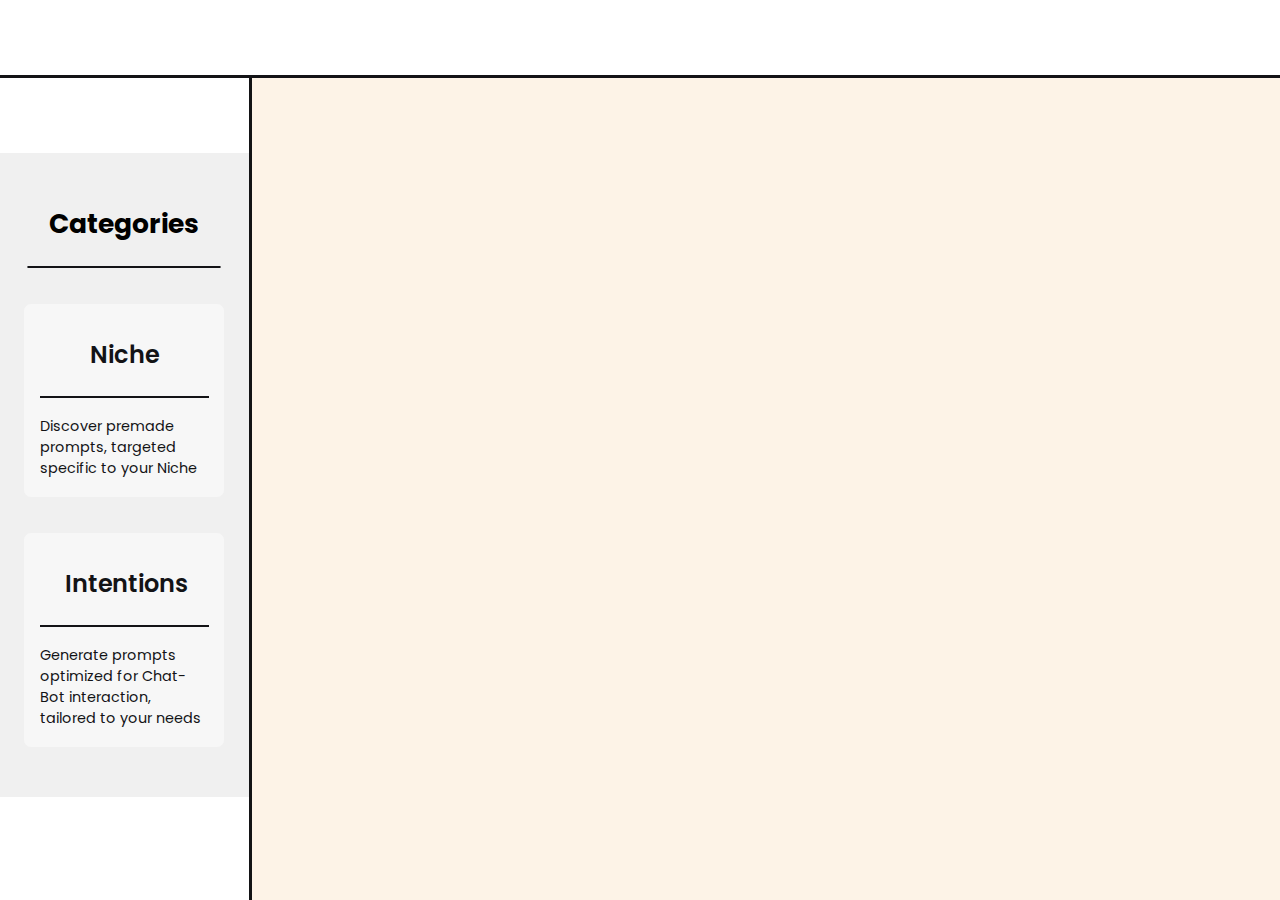
==== semanticlabs/index.html @ 4fd490f4 "Pending changes exported from your codespace" ====
<!DOCTYPE html>
<html lang="en">
    <head>
        <meta charset="UTF-8">
        <meta http-equiv="X-UA-Compatible" content="IE=edge">
        <meta name="viewport" content="width=device-width, initial-scale=1.0">
        <title>Prompt Generation- Semantic-Labs</title>
        <meta name="title" content="SemanticLabs">
        <meta name="description" content="Create, improve and customize your
            prompts with Semantic Labs">
        <meta name="keywords" content="Artificial intelligents, prompts,
            chatgpt">
        <meta name="robots" content="index, follow">
        <meta http-equiv="Content-Type" content="text/html; charset=utf-8">
        <meta name="language" content="English">
        <meta name="author" content="Hakan Sermet, Asher Arell">
        <link href="style.css" rel="stylesheet">
        <link href="style.css" rel="stylesheet">
    </head>
    <body>
        <div class="parent">
            <div class="div1">
                <a href="index.html"><img src="" alt="logo"></a>
            </div>
            <div class="div2">

                <div class="categories">
                    <h5>Categories</h5>
                    <hr>
                    <div class="sub-categories">
                        <a href="sub-files/niche.html"><p>Niche</p></a>
                        <hr>
                        <p class="description">Discover premade prompts,
                            targeted specific to your Niche</p>
                    </div>
                    <div class="sub-categories">
                        <a href="sub-files/intentions.html"><p>Intentions</p></a>
                        <hr>
                        <p class="description">Generate prompts optimized for
                            Chat-Bot interaction, tailored to your needs</p>
                    </div>
                </div>
            </div>

            <div class="div3">
                <div class="main-sub-cont">
                    <div class="m-s-c-1">

                    </div>
                    <div class="m-s-c-2">

                    </div>
                </div>
            </div>
        </div>


    </body>
</html>
---- semanticlabs/style.css ----
/* main css for the index.html file*/

@import url("https://fonts.googleapis.com/css2?family=Poppins:wght@200;400;700&display=swap");

:root {
  --bg-color: #f1f3f6;
  --side-bar-bg: #f8f3f1;
  --color: #131316;
  --border-clr: #ede6e3;
  --hover-bg: #86cef9;
  --sub-categories-bg: #ede6e3;
}

* {
  font-family: "Poppins";
}

body {
  font-weight: 500;
  font-size: 21px;
  background-color: #FDF3E7;
  margin: 0;
  overflow-x: hidden;
}

img {
  border-radius: 10px;
}

.paret {
  display: grid;
  grid-template-columns: auto 1fr;
  grid-template-rows: auto auto;
  grid-column-gap: 0px;
  grid-row-gap: 0px;
  height: 97vh;
  color: var(--color);
}

.div1 {
  z-index: 1000000000;
  position: fixed;
  top: 0;
  left: 0;
  right: 0;
  height: 75px;
  grid-area: 1 / 1 / 2 / 3;
  width: 100%;
  background: white;
  display: flex;
  justify-content: space-around;
  align-items: center;
  border-bottom: 3px solid  #131316;
  overflow-x: hidden;
  cursor: pointer;
}

    .header-container {
      position: relative;
      z-index: 23877545678765;
      background: #f0f0f0;
      padding: 0px 55px 0px 55px;
    }

      h3 {
        z-index: 2220000000000000;
        border-radius: 18px;
        padding: 7.5px 55px;
        background: #e6e6e6;
        transition: background 300ms ease 70ms;
      }

      h3 span {
          margin: 0px 10px;
        }
      
      span {
        transition: all 330ms ease 200ms;
      }
      
      .header-container:hover span {
        margin: 0 20px 0 14px;
        opacity: 0.9;
      }

        .div1 > a {
          position: absolute;
          visibility: hidden;
        }

.div2 {
  z-index: 100;
  position: fixed;
  height: 94vh;
  left: 0;
  top: 7.7vh;
  grid-area: 2 / 1 / 3 / 2;
  background: white;
  border-top: solid 3px #131316;
  border-right: solid 3px #131315;
  /*
    border-right: solid 3.5px var(--border-clr);
    border-bottom: solid 3.5px var(--border-clr); 
    */
}

    .svg-logos {
      display: flex;
      flex-direction: column;
      justify-content: space-evenly;
      height: 270px;
      background: #f0f0f0;
      margin: 25vh 0 0 0;
    }

    .svg-logos > * {
      border-radius: 20px;
      background-color: #f2f2f2;
      transition: background 200ms ease 20ms;
    }

    .svg-logos hr {
      border: 2px solid #131315;
      z-index: 100;
      margin: 0 17px 0 17px;
    }

      .niche-logo {
        margin: 0px 23px;
      }

        .niche-logo:hover {
          background: #e6e6e6;
        }

      .intention-logo {
        margin: 0px 23px;
      }

        .intention-logo:hover {
          background: #e6e6e6;
        }

.categories {
  /* width: 80.4%;
  */
  max-width: 200px;
  background: #F0F0F0;
  padding: 6.5px 1.9vw 2.5vh 1.9vw;
  margin: 9vh 0 0 0;
  font-size: 2rem;
  text-align: center;
}

.categories > hr {
  border: 1px solid #131316;
  margin: -2.5vh 3px 0.3vh 3px;
  border-radius: 10px;
}

.categories > .sub-categories > a > p {
  font-weight: 600;
  font-size: 1.5rem;
  padding: 1vh 2vw;
  border-radius: 0px;
  transition: background 400ms ease 50ms;
}

.categories > .sub-categories > a {
  text-decoration: none;
  color: var(--color);
}

.categories > .sub-categories > a > p:hover {
  background: #EFF0F8;
}

#niche:hover .sub-categories {
  box-shadow: 12px 11.5px 22px 4.5px #c5c9ee;
}

  .sub-categories {
    border-radius: 7px;
    background: #f7f7f7;
    padding: 0.004vh 1.2vw 2vh 1.2vw;
    margin: 4vh 0 3vh 0;
  }

    .description {
      font-weight: 400;
      display: flex;
      flex-direction: column;
      align-items: center;
      font-size: 0.9rem;
      text-align: left;
      height: auto;
      width: 13svw;
      margin: -1vh 0 0 0;
      color: #131316;
    }

        .sub-categories > hr {
          margin: -1vh 0 3vh 0;
          border: solid 1.5px var(--color);
        }


.div3 {
  position: absolute;
  top: 4vh;
  left: 17.5vw;
  grid-area: 2 / 2 / 3 / 3;
  z-index: 10;
  overflow-x: hidden;
  cursor: pointer;
  background-color: #FDF3E7;
  padding: 0 6vw 0 0;

}

.all-niches {
  margin: 10vh 0 0 95px;
  border-radius: 0px;
  z-index: 200;
  overflow-y: scroll;
}

.all-sections-container {
  margin: 0 0 6vh 0;
  border-radius: 0px;
  border: solid 3px #131316;
  background-color: white;
  /*
  box-shadow:
  0px 0px 32.1px rgba(0, 0, 0, -0.006),
  0px 0px 40.5px rgba(0, 0, 0, -0.003),
  0px 0px 44.5px rgba(0, 0, 0, 0.005),
  0px 0px 47.1px rgba(0, 0, 0, 0.013),
  0px 0px 50.2px rgba(0, 0, 0, 0.023),
  0px 0px 56.5px rgba(0, 0, 0, 0.032),
  0px 0px 80px rgba(0, 0, 0, 0.04)
;
 */
  z-index: 100;
}


.section {
  border-radius: 0px;
  /*
  background-color: var(--border-clr); 
  */
  padding: 0.5vh 2vw 4vh 3vw;
  width: 64vw;
}

    .section > div > hr {
      border: 1.7px solid var(--color);
      border-radius: 20px;
      margin: -1.7vh 1.2vw 3vh 0;
    }



.all-categorie-container {
  display: flex;
  flex-direction: row;
  overflow-x: scroll;  
  overflow-y: hidden;
  scroll-snap-type: x mandatory;
  border-radius: 10px;
}

    .all-categorie-container > * {
      scroll-snap-align: start;
    }

.section-container {
  margin: 0 3.5vw 0 0;
  font-size: 2rem;
  font-weight: 700;
  border-radius: 10px;
  padding: 8vh 6vw;
  transition: 300ms ease 10ms;
  display: flex;
  align-items: center;
  }

    .all-categorie-container > .section-container:hover {
      transform: scale(1.05);
      opacity: 0.85;
    }

    .all-categorie-container >  .section-container:active {
      transform: scale(0.95);
    }

.main-sub-container {
  display: grid;
  grid-template-columns: 1fr;
  grid-template-rows: repeat(2, 1fr);
  grid-column-gap: 0px;
  grid-row-gap: 0px;
}
.m-s-c-1 {
  grid-area: 1 / 1 / 2 / 2;        
}
.m-s-c-2 {
  grid-area: 2 / 1 / 3 / 2;
}

@media (max-width: 680px) {
* {
  overflow: scroll;
}

  body {
    font-size: 1.5rem;
  }

  .parent {
    display: grid;
    grid-template-columns: repeat(2, 1fr);
    grid-template-rows: repeat(3, 1fr);
    grid-column-gap: 0px;
    grid-row-gap: 0px;
  }

  .div1 {
    height: 10vh;
    grid-area: 1 / 1 / 2 / 3;
  }
  .div2 {
    grid-area: 2 / 1 / 3 / 3;
    overflow-y: scroll;
  }
  .div3 {
    grid-area: 3 / 1 / 4 / 3;
    height: 50vh;
  }

  .about-container {
    opacity: 0;
  }
}

@media (max-height: 800px) {
  .about-container {
    opacity: 0;
  }
}
---- semanticlabs/style.css ----
/* main css for the index.html file*/

@import url("https://fonts.googleapis.com/css2?family=Poppins:wght@200;400;700&display=swap");

:root {
  --bg-color: #f1f3f6;
  --side-bar-bg: #f8f3f1;
  --color: #131316;
  --border-clr: #ede6e3;
  --hover-bg: #86cef9;
  --sub-categories-bg: #ede6e3;
}

* {
  font-family: "Poppins";
}

body {
  font-weight: 500;
  font-size: 21px;
  background-color: #FDF3E7;
  margin: 0;
  overflow-x: hidden;
}

img {
  border-radius: 10px;
}

.paret {
  display: grid;
  grid-template-columns: auto 1fr;
  grid-template-rows: auto auto;
  grid-column-gap: 0px;
  grid-row-gap: 0px;
  height: 97vh;
  color: var(--color);
}

.div1 {
  z-index: 1000000000;
  position: fixed;
  top: 0;
  left: 0;
  right: 0;
  height: 75px;
  grid-area: 1 / 1 / 2 / 3;
  width: 100%;
  background: white;
  display: flex;
  justify-content: space-around;
  align-items: center;
  border-bottom: 3px solid  #131316;
  overflow-x: hidden;
  cursor: pointer;
}

    .header-container {
      position: relative;
      z-index: 23877545678765;
      background: #f0f0f0;
      padding: 0px 55px 0px 55px;
    }

      h3 {
        z-index: 2220000000000000;
        border-radius: 18px;
        padding: 7.5px 55px;
        background: #e6e6e6;
        transition: background 300ms ease 70ms;
      }

      h3 span {
          margin: 0px 10px;
        }
      
      span {
        transition: all 330ms ease 200ms;
      }
      
      .header-container:hover span {
        margin: 0 20px 0 14px;
        opacity: 0.9;
      }

        .div1 > a {
          position: absolute;
          visibility: hidden;
        }

.div2 {
  z-index: 100;
  position: fixed;
  height: 94vh;
  left: 0;
  top: 7.7vh;
  grid-area: 2 / 1 / 3 / 2;
  background: white;
  border-top: solid 3px #131316;
  border-right: solid 3px #131315;
  /*
    border-right: solid 3.5px var(--border-clr);
    border-bottom: solid 3.5px var(--border-clr); 
    */
}

    .svg-logos {
      display: flex;
      flex-direction: column;
      justify-content: space-evenly;
      height: 270px;
      background: #f0f0f0;
      margin: 25vh 0 0 0;
    }

    .svg-logos > * {
      border-radius: 20px;
      background-color: #f2f2f2;
      transition: background 200ms ease 20ms;
    }

    .svg-logos hr {
      border: 2px solid #131315;
      z-index: 100;
      margin: 0 17px 0 17px;
    }

      .niche-logo {
        margin: 0px 23px;
      }

        .niche-logo:hover {
          background: #e6e6e6;
        }

      .intention-logo {
        margin: 0px 23px;
      }

        .intention-logo:hover {
          background: #e6e6e6;
        }

.categories {
  /* width: 80.4%;
  */
  max-width: 200px;
  background: #F0F0F0;
  padding: 6.5px 1.9vw 2.5vh 1.9vw;
  margin: 9vh 0 0 0;
  font-size: 2rem;
  text-align: center;
}

.categories > hr {
  border: 1px solid #131316;
  margin: -2.5vh 3px 0.3vh 3px;
  border-radius: 10px;
}

.categories > .sub-categories > a > p {
  font-weight: 600;
  font-size: 1.5rem;
  padding: 1vh 2vw;
  border-radius: 0px;
  transition: background 400ms ease 50ms;
}

.categories > .sub-categories > a {
  text-decoration: none;
  color: var(--color);
}

.categories > .sub-categories > a > p:hover {
  background: #EFF0F8;
}

#niche:hover .sub-categories {
  box-shadow: 12px 11.5px 22px 4.5px #c5c9ee;
}

  .sub-categories {
    border-radius: 7px;
    background: #f7f7f7;
    padding: 0.004vh 1.2vw 2vh 1.2vw;
    margin: 4vh 0 3vh 0;
  }

    .description {
      font-weight: 400;
      display: flex;
      flex-direction: column;
      align-items: center;
      font-size: 0.9rem;
      text-align: left;
      height: auto;
      width: 13svw;
      margin: -1vh 0 0 0;
      color: #131316;
    }

        .sub-categories > hr {
          margin: -1vh 0 3vh 0;
          border: solid 1.5px var(--color);
        }


.div3 {
  position: absolute;
  top: 4vh;
  left: 17.5vw;
  grid-area: 2 / 2 / 3 / 3;
  z-index: 10;
  overflow-x: hidden;
  cursor: pointer;
  background-color: #FDF3E7;
  padding: 0 6vw 0 0;

}

.all-niches {
  margin: 10vh 0 0 95px;
  border-radius: 0px;
  z-index: 200;
  overflow-y: scroll;
}

.all-sections-container {
  margin: 0 0 6vh 0;
  border-radius: 0px;
  border: solid 3px #131316;
  background-color: white;
  /*
  box-shadow:
  0px 0px 32.1px rgba(0, 0, 0, -0.006),
  0px 0px 40.5px rgba(0, 0, 0, -0.003),
  0px 0px 44.5px rgba(0, 0, 0, 0.005),
  0px 0px 47.1px rgba(0, 0, 0, 0.013),
  0px 0px 50.2px rgba(0, 0, 0, 0.023),
  0px 0px 56.5px rgba(0, 0, 0, 0.032),
  0px 0px 80px rgba(0, 0, 0, 0.04)
;
 */
  z-index: 100;
}


.section {
  border-radius: 0px;
  /*
  background-color: var(--border-clr); 
  */
  padding: 0.5vh 2vw 4vh 3vw;
  width: 64vw;
}

    .section > div > hr {
      border: 1.7px solid var(--color);
      border-radius: 20px;
      margin: -1.7vh 1.2vw 3vh 0;
    }



.all-categorie-container {
  display: flex;
  flex-direction: row;
  overflow-x: scroll;  
  overflow-y: hidden;
  scroll-snap-type: x mandatory;
  border-radius: 10px;
}

    .all-categorie-container > * {
      scroll-snap-align: start;
    }

.section-container {
  margin: 0 3.5vw 0 0;
  font-size: 2rem;
  font-weight: 700;
  border-radius: 10px;
  padding: 8vh 6vw;
  transition: 300ms ease 10ms;
  display: flex;
  align-items: center;
  }

    .all-categorie-container > .section-container:hover {
      transform: scale(1.05);
      opacity: 0.85;
    }

    .all-categorie-container >  .section-container:active {
      transform: scale(0.95);
    }

.main-sub-container {
  display: grid;
  grid-template-columns: 1fr;
  grid-template-rows: repeat(2, 1fr);
  grid-column-gap: 0px;
  grid-row-gap: 0px;
}
.m-s-c-1 {
  grid-area: 1 / 1 / 2 / 2;        
}
.m-s-c-2 {
  grid-area: 2 / 1 / 3 / 2;
}

@media (max-width: 680px) {
* {
  overflow: scroll;
}

  body {
    font-size: 1.5rem;
  }

  .parent {
    display: grid;
    grid-template-columns: repeat(2, 1fr);
    grid-template-rows: repeat(3, 1fr);
    grid-column-gap: 0px;
    grid-row-gap: 0px;
  }

  .div1 {
    height: 10vh;
    grid-area: 1 / 1 / 2 / 3;
  }
  .div2 {
    grid-area: 2 / 1 / 3 / 3;
    overflow-y: scroll;
  }
  .div3 {
    grid-area: 3 / 1 / 4 / 3;
    height: 50vh;
  }

  .about-container {
    opacity: 0;
  }
}

@media (max-height: 800px) {
  .about-container {
    opacity: 0;
  }
}
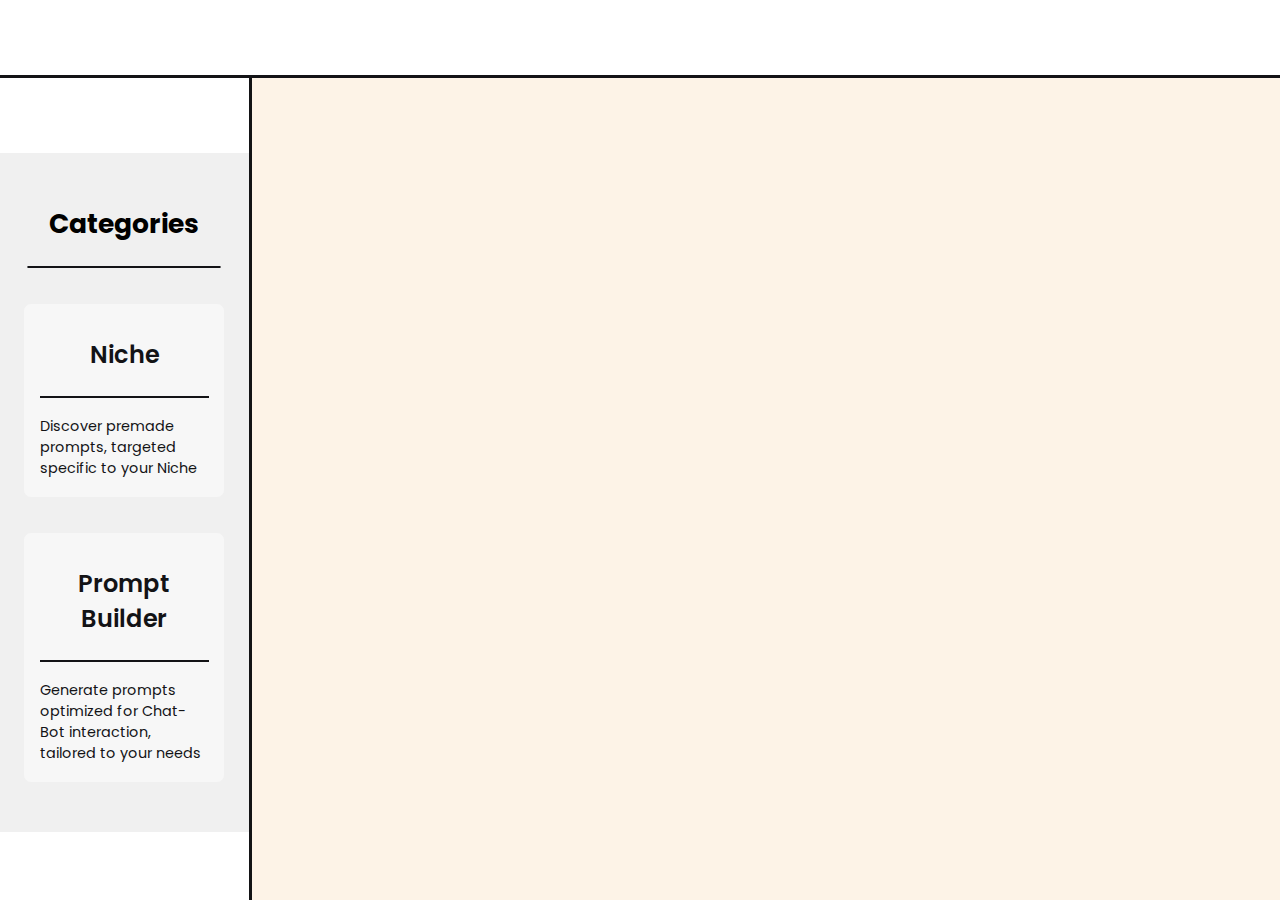
==== commit 67b44d18: "Pending changes exported from your codespace" ====
--- a/semanticlabs/index.html
+++ b/semanticlabs/index.html
@@ -34,7 +34,7 @@
                             targeted specific to your Niche</p>
                     </div>
                     <div class="sub-categories">
-                        <a href="sub-files/intentions.html"><p>Intentions</p></a>
+                        <a href="sub-files/intentions.html"><p>Prompt Builder</p></a>
                         <hr>
                         <p class="description">Generate prompts optimized for
                             Chat-Bot interaction, tailored to your needs</p>
